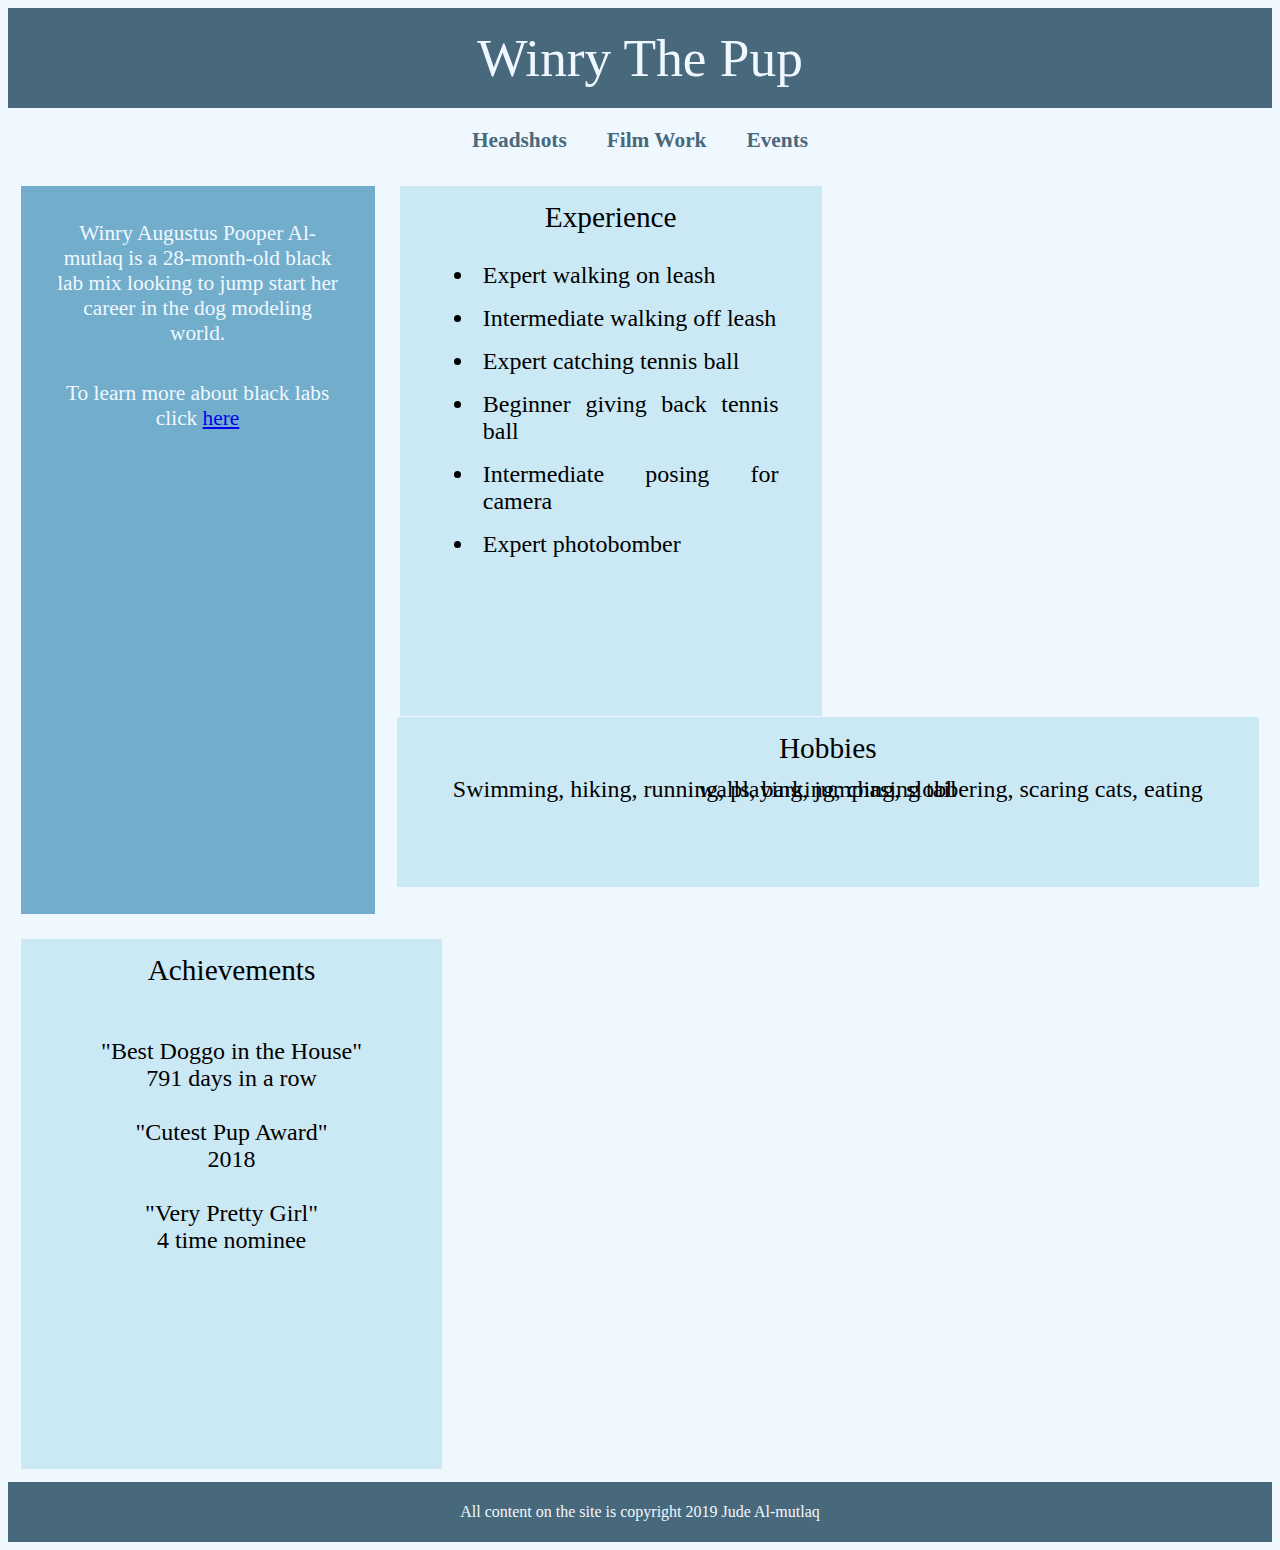
==== CSS/index.html @ 1cd11096 "Winry About Page" ====
<!DOCTYPE html>
<html lang="en">
<head>
    <link rel="stylesheet" href="/CSS/index.css">
    <meta charset="UTF-8">
    <meta name="viewport" content="width=device-width, initial-scale=1.0">
    <meta http-equiv="X-UA-Compatible" content="ie=edge">
    <title>Document</title>
</head>
<body>
    <header>
        Winry The Pup
    </header>
    <nav>
        <h1>Headshots</h1>
        <h2>Film Work</h2>
        <h3>Events</h3>
    </nav>
    <div class = "main">
         <aside>
             <p>
                Winry Augustus Pooper Al-mutlaq is
                a 28-month-old black lab mix looking
                to jump start her career in the dog 
                modeling world. 
            </p>
            <p>
                To learn more about black labs click <a href="https://www.thelabradorsite.com/black-labrador/"> here</a>
            </p>
            </aside>
            <section id = "experience">
                Experience
                <ul>
                    <li> Expert walking on leash </li>
                    <li> Intermediate walking off leash </li>
                    <li> Expert catching tennis ball </li>
                    <li> Beginner giving back tennis ball </li>
                    <li> Intermediate posing for camera </li>
                    <li> Expert photobomber </li>
                </ul>
            </section>
            <section id = "achievements">
                Achievements
                <p>
                    "Best Doggo in the House"
                    791 days in a row
                    
                    "Cutest Pup Award"
                    2018

                    "Very Pretty Girl"
                    4 time nominee
                </p>
            </section>
            <section id = "hobbies">
                    Hobbies
                    <p>
                        Swimming, hiking, running, playing, jumping, slobbering, scaring cats, eating walls, barking, chasing tail
                    </p>
            </section>
    </div>
    <footer>
            All content on the site is copyright 2019 Jude Al-mutlaq
    </footer>
    
</body>
</html>
---- CSS/index.css ----
body {
    background-color:aliceblue;    
    color: aliceblue;
    text-align: center;
}

header {
    background-color: #48687C;
    display: flex;
    height: 100px;
    font-size: 40pt;
    justify-content: center;
    align-items: center;
}

nav {
    background-color: aliceblue;
    color: #48687C;
    display: flex;
    height: 65px; 
    justify-content: center;
    align-items: center;
}

h1, h2, h3 {
    font-size: 16pt;
    padding: 0px 20px 0px 20px;
}

.main {
    display: flex;
    flex-direction: row;
    flex-wrap: wrap;
}

aside {
    background-color: #72AECC;
    width: 28%;
    height: 728px;
    margin: 1%;
}

aside p {
    font-size: 16pt;
    margin: 35px;
}

section {
    background-color: #CBE9F4;
    color: black;
    width: 31%;
    height: 500px;
    margin: 1%;
    font-size: 22pt;
    padding: 15px;

}
 section ul {
     text-align: justify;
     font-size: 18pt;
     margin: 20px;
 }

 li {
     padding: 8px;
 }

 section p {
    font-size: 18pt;
    white-space: pre-line; 
 }

 #hobbies {
    height: 140px;
    width: 65%;
    display: block;
    position: absolute;
    left: 30%;
    bottom: 0;
 }
 #hobbies p {
     line-height: 0%;
     padding: 0px 20px 0px 20px
 }
 footer {
    background-color: #48687C;
    height: 60px;
    font-size: 12pt;
    display: flex;
    justify-content: center;
    align-items: center;
 }
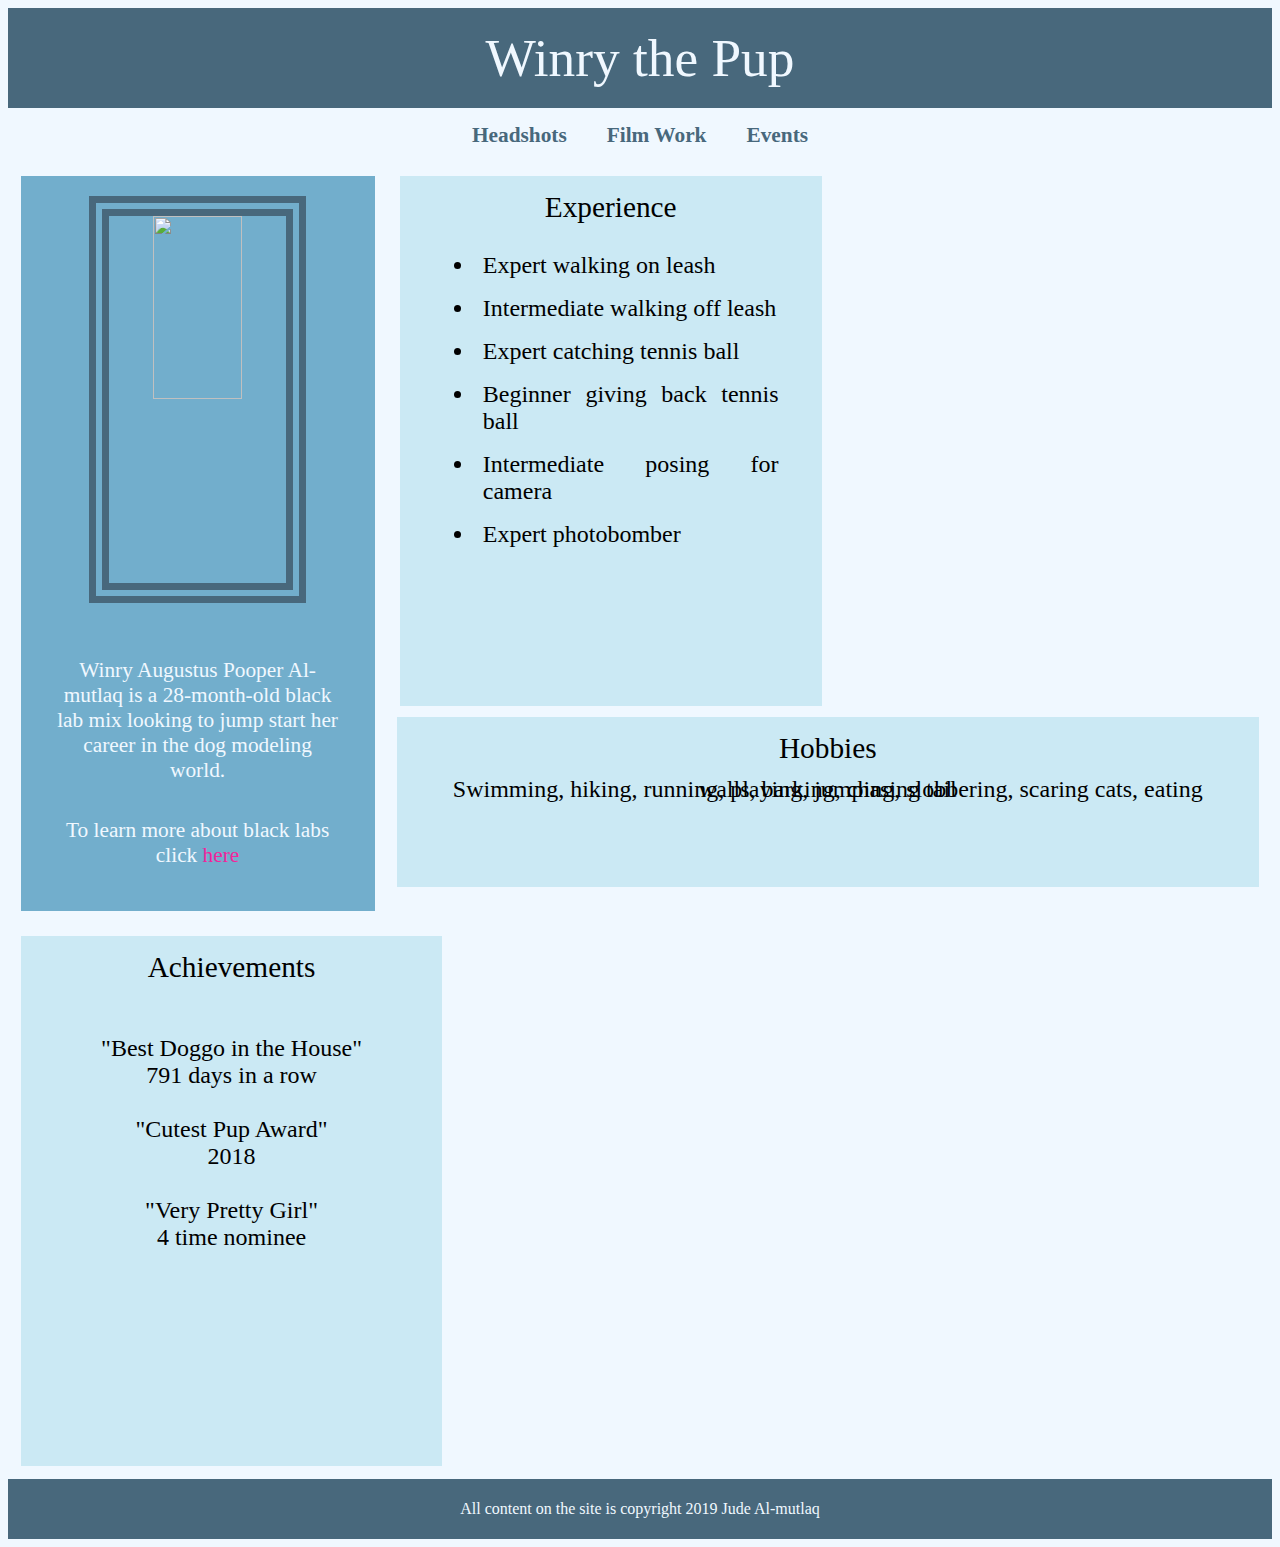
==== commit 3436fcfc: "Winry photo added" ====
--- a/CSS/index.html
+++ b/CSS/index.html
@@ -5,11 +5,11 @@
     <meta charset="UTF-8">
     <meta name="viewport" content="width=device-width, initial-scale=1.0">
     <meta http-equiv="X-UA-Compatible" content="ie=edge">
-    <title>Document</title>
+    <title>Winry</title>
 </head>
 <body>
     <header>
-        Winry The Pup
+        Winry the Pup
     </header>
     <nav>
         <h1>Headshots</h1>
@@ -18,6 +18,7 @@
     </nav>
     <div class = "main">
          <aside>
+                <img src="https://i.ibb.co/LpL8MTj/winry.jpg">
              <p>
                 Winry Augustus Pooper Al-mutlaq is
                 a 28-month-old black lab mix looking
--- a/CSS/index.css
+++ b/CSS/index.css
@@ -17,7 +17,7 @@
     background-color: aliceblue;
     color: #48687C;
     display: flex;
-    height: 65px; 
+    height: 55px; 
     justify-content: center;
     align-items: center;
 }
@@ -36,13 +36,28 @@
 aside {
     background-color: #72AECC;
     width: 28%;
-    height: 728px;
+    height: 735px;
     margin: 1%;
+}
+
+img {
+    width: 50%;
+    height: 50%;
+    margin: 20px;
+    border-style: double;
+    border-color: #48687C;
+    border-width: 20px;
+
 }
 
 aside p {
     font-size: 16pt;
     margin: 35px;
+}
+
+a {
+    color: #F2259B;
+    text-decoration: none;
 }
 
 section {
@@ -79,8 +94,8 @@
     bottom: 0;
  }
  #hobbies p {
-     line-height: 0%;
-     padding: 0px 20px 0px 20px
+    line-height: 0%;
+    padding: 0px 20px 0px 20px
  }
  footer {
     background-color: #48687C;
